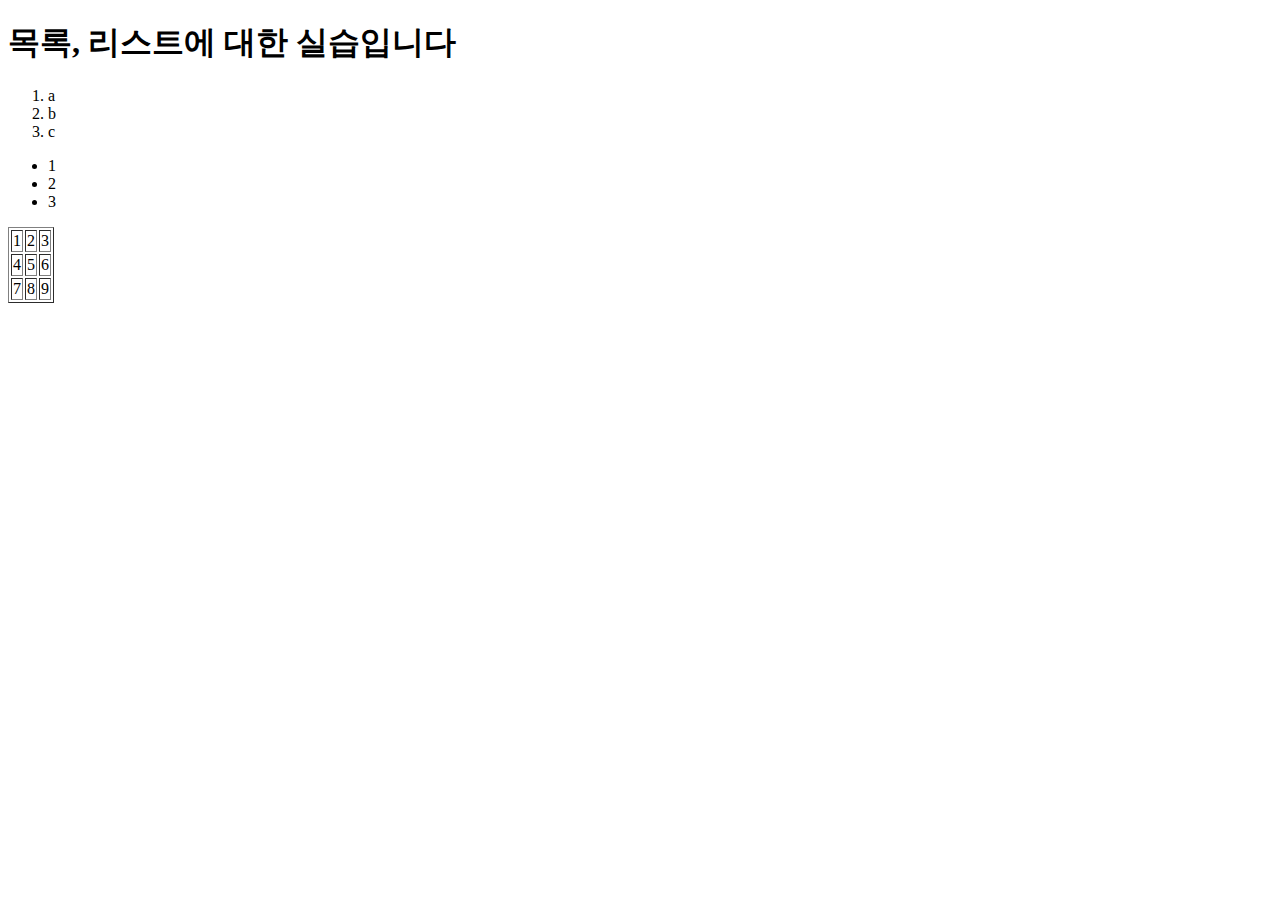
==== basic/index.html @ c4e41e33 "feat: list, table 알아보기" ====
<!DOCTYPE html>
<html lang="en">
  <head>
    <meta charset="UTF-8" />
    <meta name="viewport" content="width=device-width, initial-scale=1.0" />
    <title>Document</title>
  </head>
  <body>
    <h1>목록, 리스트에 대한 실습입니다</h1>
    <!-- list >> <li> -->
    <ol>
      <li>a</li>
      <li>b</li>
      <li>c</li>
    </ol>

    <ul>
      <li>1</li>
      <li>2</li>
      <li>3</li>
    </ul>

    <table border="1">
      <tr>
        <td>1</td>
        <td>2</td>
        <td>3</td>
      </tr>
      <tr>
        <td>4</td>
        <td>5</td>
        <td>6</td>
      </tr>
      <tr>
        <td>7</td>
        <td>8</td>
        <td>9</td>
      </tr>
    </table>
  </body>
</html>
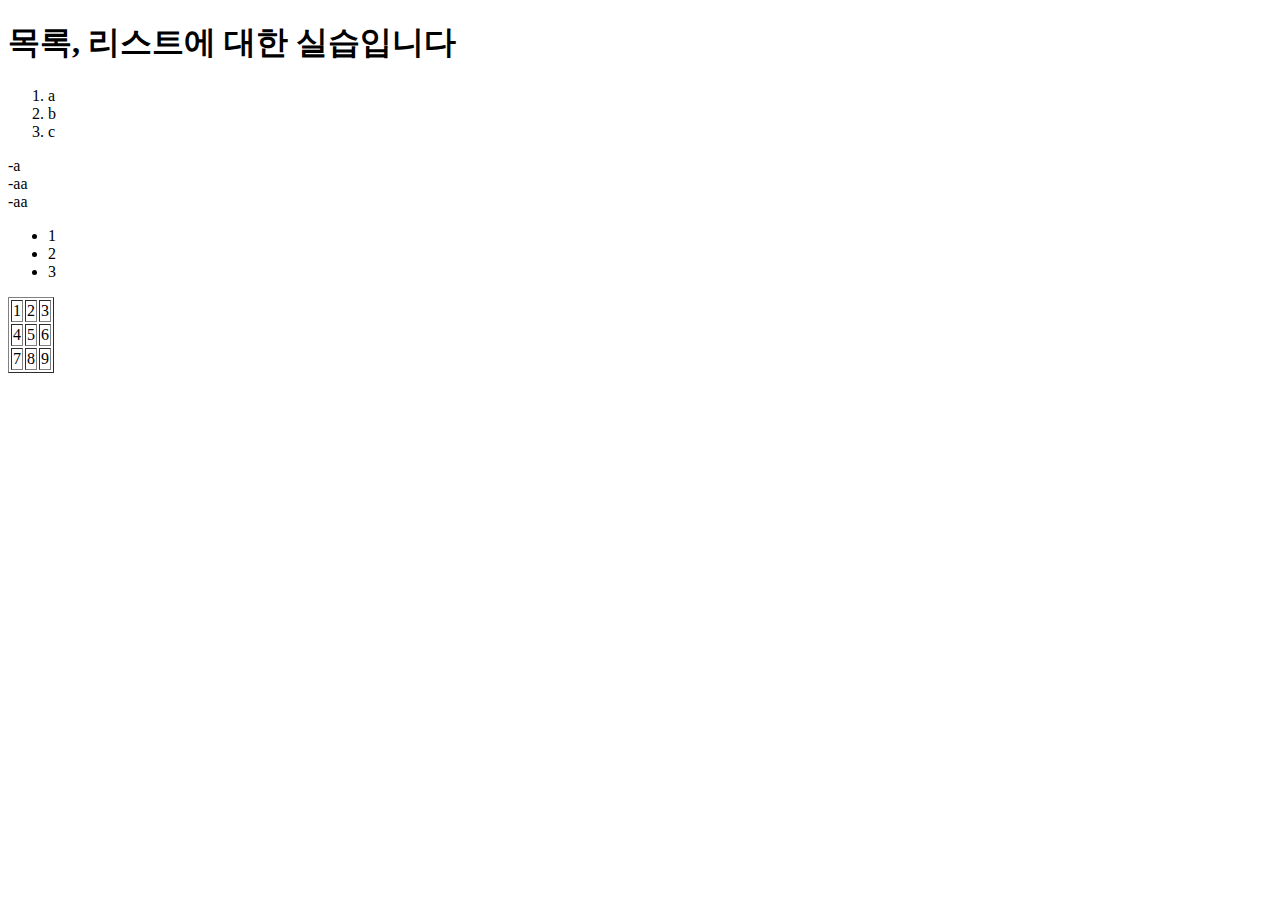
==== commit ab26d66b: "feat: semantic tag 알아보기" ====
--- a/basic/index.html
+++ b/basic/index.html
@@ -13,6 +13,10 @@
       <li>b</li>
       <li>c</li>
     </ol>
+
+    <div>-a</div>
+    <div>-aa</div>
+    <div>-aa</div>
 
     <ul>
       <li>1</li>
@@ -38,4 +42,5 @@
       </tr>
     </table>
   </body>
+  
 </html>
